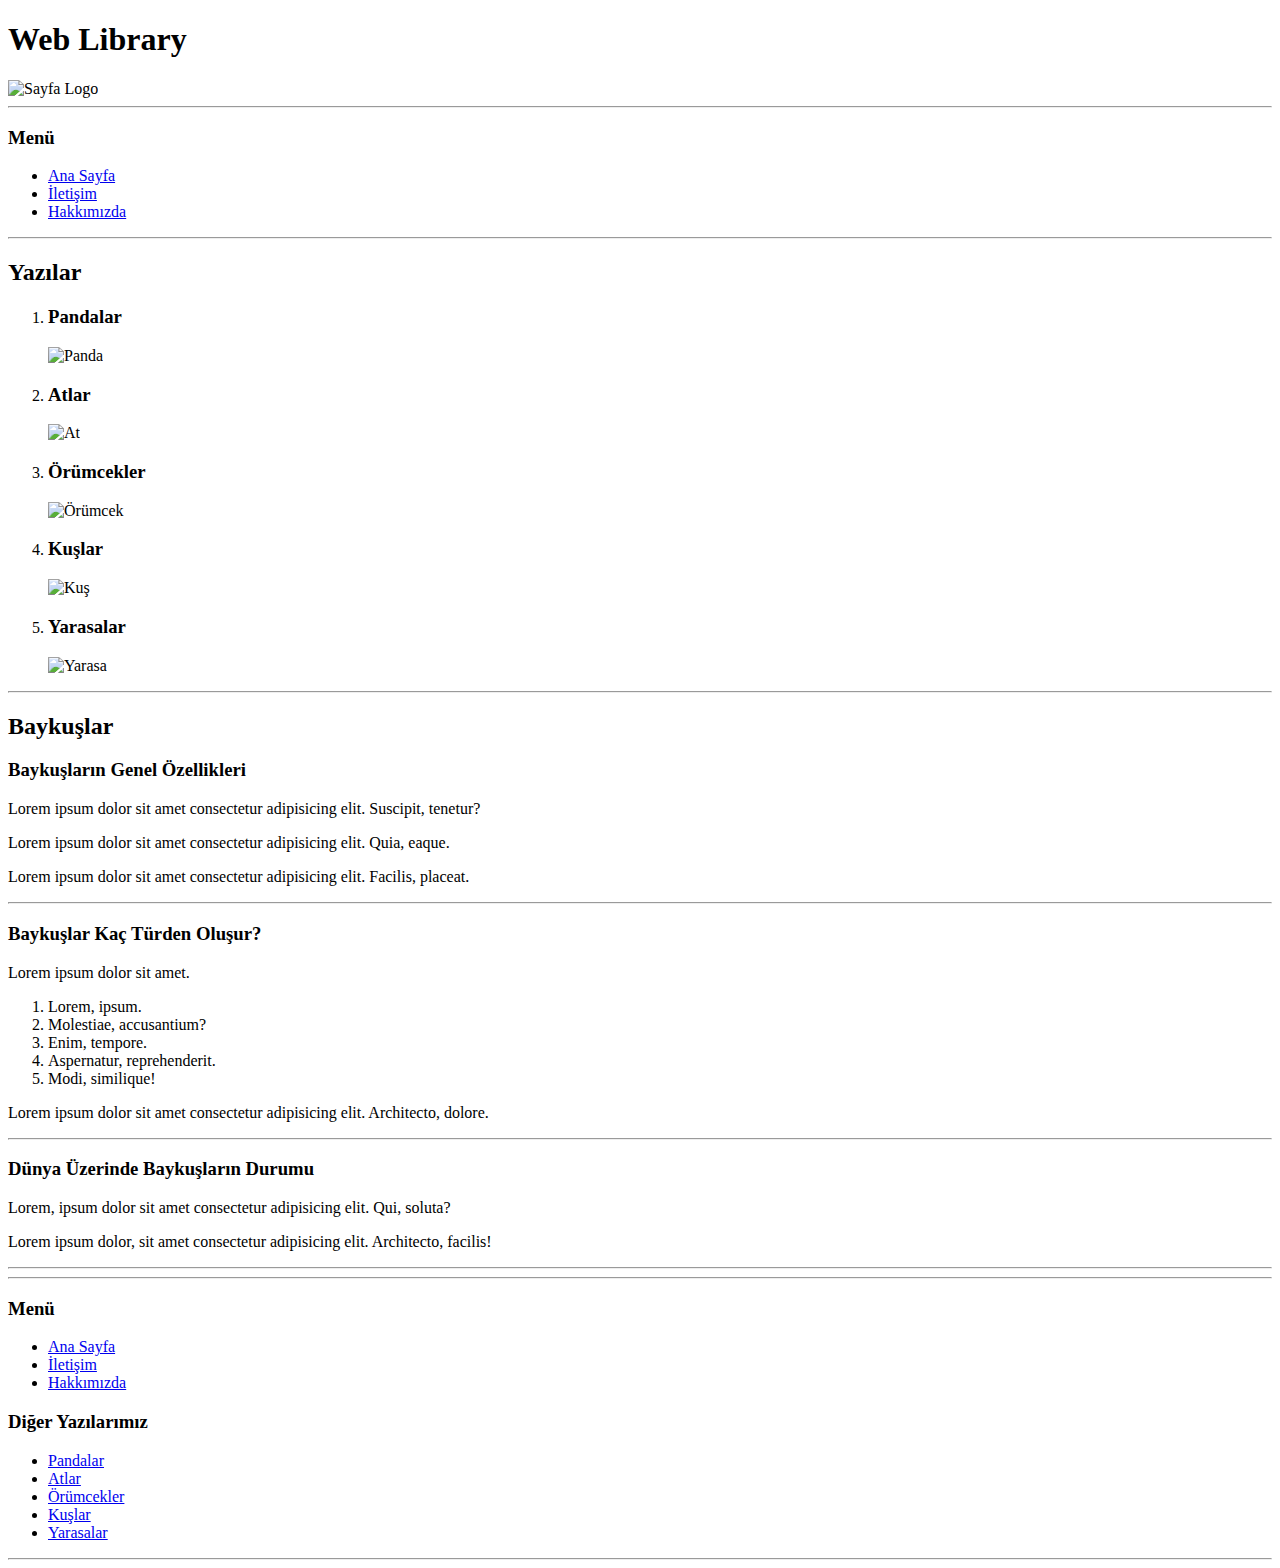
==== index.html @ e9cef52f "ilk commit" ====
<!DOCTYPE html>
<html lang="tr">
<head>
    <meta charset="UTF-8">
    <meta http-equiv="X-UA-Compatible" content="IE=edge">
    <meta name="viewport" content="width=device-width, initial-scale=1.0">
    <title>Library Web</title>
    <link rel="icon" href="media/indir.jpg" type="image/x-icon" style="background-color: black;">
</head>
<body>
    <!-- Başlık ve navbar  -->
    <header>
        <h1 class="mainhead">Web Library</h1>
        <img src="https://picsum.photos/id/217/80/120" alt="Sayfa Logo">
        <hr>
        <nav>
            <h3 class="navmenü">Menü</h3>
            <ul>
                <li><a href="index.html">Ana Sayfa</a></li>
                <li><a href="contact.html">İletişim</a></li>
                <li><a href="about-us.html">Hakkımızda</a></li>
            </ul>
        </nav>
    </header>
    <hr>
    <!-- Main: sectiion, article, web içeriği -->
    <main>
        <aside class="sidemenü">
            <h2>Yazılar</h2>
            <ol>
                <li><h3 id="p">Pandalar</h3>
                <img src="https://picsum.photos/100/150" alt="Panda"></li>
                <li><h3 id="a">Atlar</h3>
                <img src="https://picsum.photos/100/150" alt="At"></li>
                <li><h3 id="s">Örümcekler</h3>
                <img src="https://picsum.photos/100/150" alt="Örümcek"></li>
                <li><h3 id="b">Kuşlar</h3>
                <img src="https://picsum.photos/100/150" alt="Kuş"></li>
                <li><h3 id="y">Yarasalar</h3>
                <img src="https://picsum.photos/100/150" alt="Yarasa"></li>
            </ol>
        </aside>
        <hr>
        <section>
            <h2 class="mainhead">Baykuşlar</h2>
            <article>
                <h3 class="infohead">Baykuşların Genel Özellikleri</h3>
                <p>Lorem ipsum dolor sit amet consectetur adipisicing elit. Suscipit, tenetur?</p>
                <p>Lorem ipsum dolor sit amet consectetur adipisicing elit. Quia, eaque.</p>
                <p>Lorem ipsum dolor sit amet consectetur adipisicing elit. Facilis, placeat.</p>
            </article>
            <hr>
            <article>
                <h3 class="infohead">Baykuşlar Kaç Türden Oluşur?</h3>
                <p>Lorem ipsum dolor sit amet.</p>
                <ol>
                    <li class="lis">Lorem, ipsum.</li>
                    <li class="lis">Molestiae, accusantium?</li>
                    <li class="lis">Enim, tempore.</li>
                    <li class="lis">Aspernatur, reprehenderit.</li>
                    <li class="lis">Modi, similique!</li>
                </ol>
                <p>Lorem ipsum dolor sit amet consectetur adipisicing elit. Architecto, dolore.</p>
            </article>
            <hr>
            <article>
                <h3 class="infohead">Dünya Üzerinde Baykuşların Durumu</h3>
                <p>Lorem, ipsum dolor sit amet consectetur adipisicing elit. Qui, soluta?</p>
                <p>Lorem ipsum dolor, sit amet consectetur adipisicing elit. Architecto, facilis!</p>
            </article>
            <hr>
        </section>
    </main>
    <hr>
    <!-- Footer  bölümü-->
    <footer>
        <nav>
            <h3 class="navmenü">Menü</h3>
            <ul>
                <li><a href="index.html">Ana Sayfa</a></li>
                <li><a href="contact.html">İletişim</a></li>
                <li><a href="about-us.html">Hakkımızda</a></li>
            </ul>
            <h3 class="navmenü">Diğer Yazılarımız</h3>
            <ul>
                <li><a href="#p">Pandalar</a></li>
                <li><a href="#a">Atlar</a></li>
                <li><a href="#s">Örümcekler</a></li>
                <li><a href="#b">Kuşlar</a></li>
                <li><a href="#y">Yarasalar</a></li>
            </ul>
        </nav>
    </footer>
    <hr>
</body>
</html>
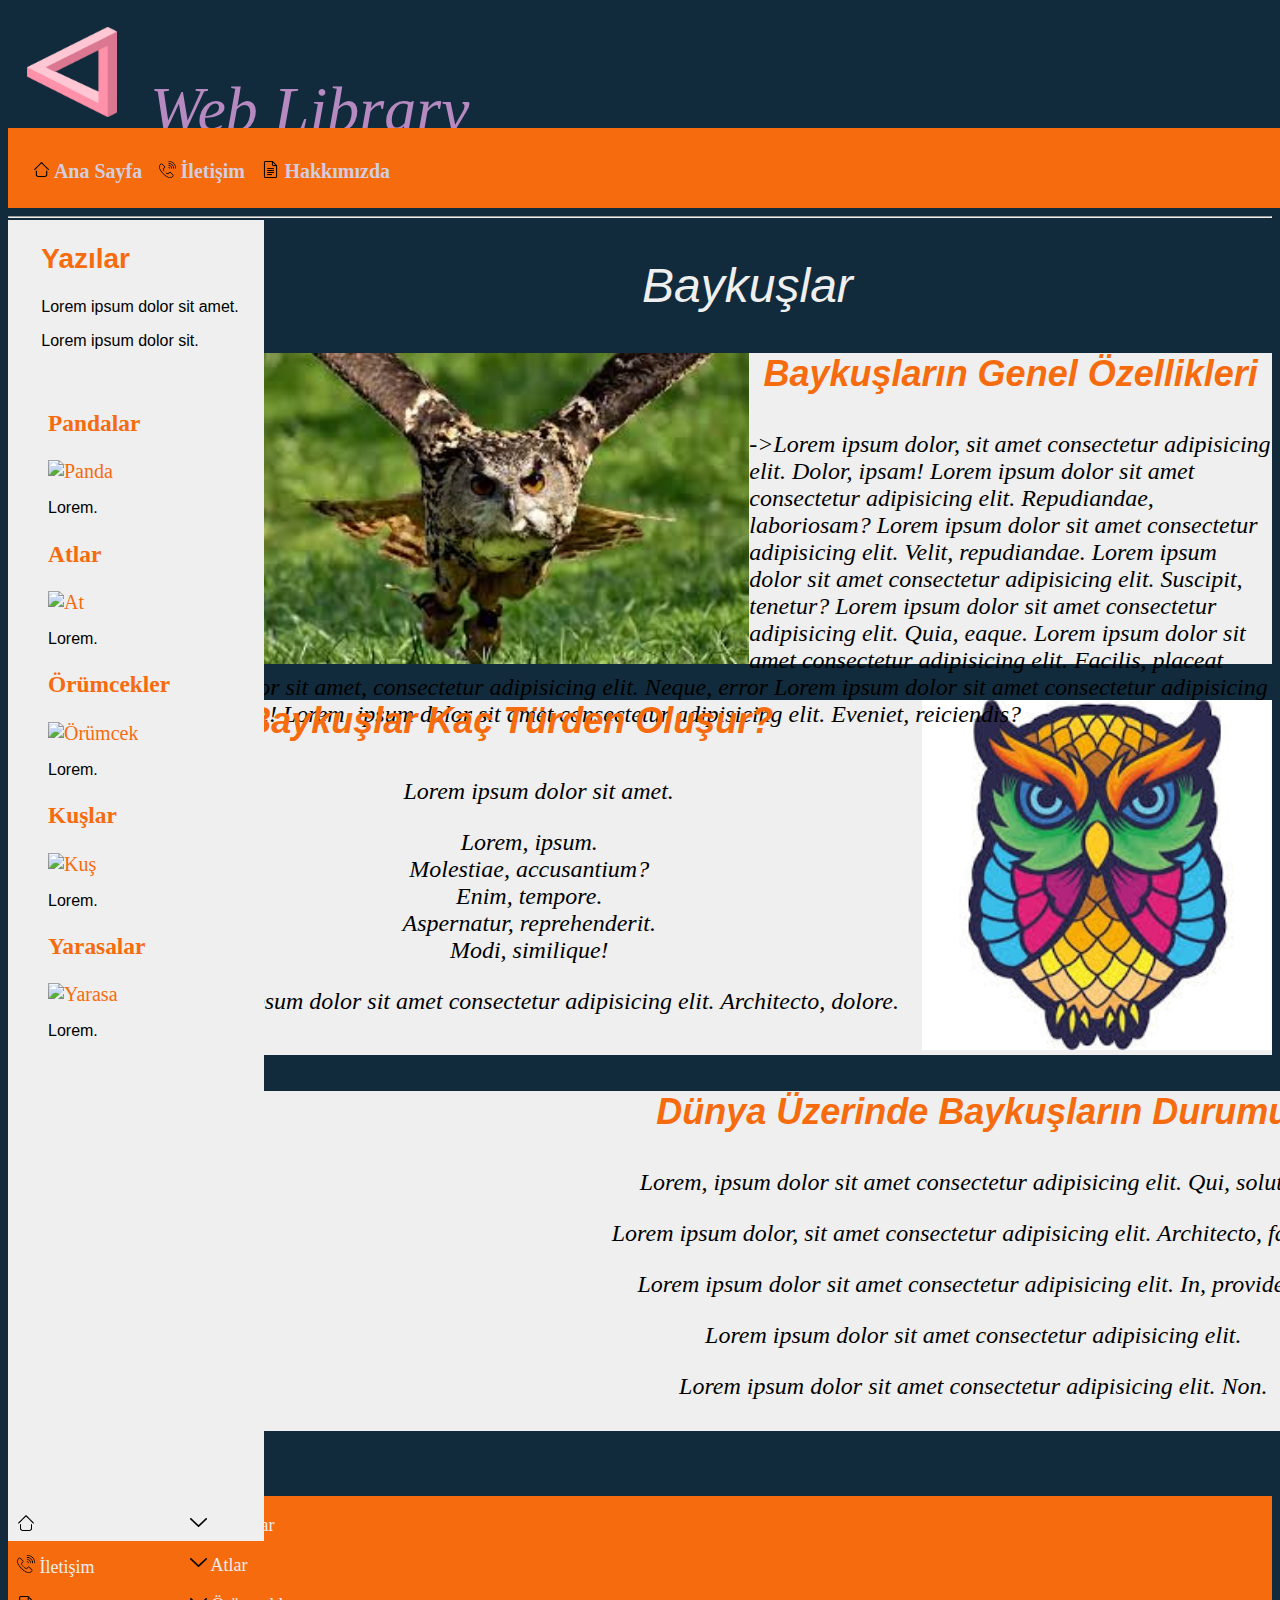
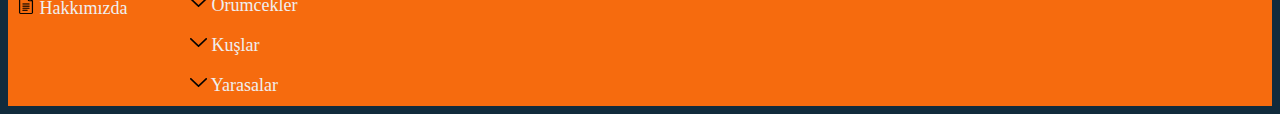
==== commit a5bc7b92: "ödev-birinci-basamak" ====
--- a/index.html
+++ b/index.html
@@ -1,96 +1,129 @@
 <!DOCTYPE html>
 <html lang="tr">
+
 <head>
     <meta charset="UTF-8">
     <meta http-equiv="X-UA-Compatible" content="IE=edge">
     <meta name="viewport" content="width=device-width, initial-scale=1.0">
     <title>Library Web</title>
-    <link rel="icon" href="media/indir.jpg" type="image/x-icon" style="background-color: black;">
+    <link rel="icon" href="media/depositphotos_177093900-stock-illustration-diamond-real-estate-logo-design.jpg" type="image/x-icon" style="background-color: black;" >
+    <link rel="stylesheet" href="style.css">
+    <link rel=”stylesheet” href=”https://maxcdn.bootstrapcdn.com/bootstrap/3.3.7/css/bootstrap.min.css”>
 </head>
+
 <body>
     <!-- Başlık ve navbar  -->
     <header>
-        <h1 class="mainhead">Web Library</h1>
-        <img src="https://picsum.photos/id/217/80/120" alt="Sayfa Logo">
-        <hr>
-        <nav>
-            <h3 class="navmenü">Menü</h3>
-            <ul>
-                <li><a href="index.html">Ana Sayfa</a></li>
-                <li><a href="contact.html">İletişim</a></li>
-                <li><a href="about-us.html">Hakkımızda</a></li>
-            </ul>
+        <nav style="height: 200px;">
+            <a href="index.html"><h1 class="mainhead" style="font-size: 64px;position: absolute; bottom:710px; left:150px; color: #B689C0;">Web Library</h1></a>  
+            
+            <!-- nav logo -->
+            <a href="index.html"><img src="media/—Pngtree—business triangle company logo_3365919.png" alt="logo" class="navlogo"></a>
+            <div class="main-menü" style="position: absolute ;top: 128px;">
+                <div>
+                    <span id="m1"><p><a href="index.html"><b style="color: #D3CEDF;"><img src="media/home.png" alt="home" style="width: 17px; color: #EFEFEF;"> Ana Sayfa</b></a></p></span>
+                    <span id="m2"><p><a href="contact.html"><b style="color: #D3CEDF;"><img src="media/phone.png" alt="contact" style="width:17px ;"> İletişim</b></a></p></span>
+                    <span id="m3"><p><a href="about-us.html"><b style="color: #D3CEDF;"><img src="media/google-docs.png" alt="about-us" style="width: 17px;"> Hakkımızda</b></a></p></span>
+                </div>
+            </div>
         </nav>
     </header>
     <hr>
     <!-- Main: sectiion, article, web içeriği -->
     <main>
-        <aside class="sidemenü">
-            <h2>Yazılar</h2>
-            <ol>
-                <li><h3 id="p">Pandalar</h3>
-                <img src="https://picsum.photos/100/150" alt="Panda"></li>
-                <li><h3 id="a">Atlar</h3>
-                <img src="https://picsum.photos/100/150" alt="At"></li>
-                <li><h3 id="s">Örümcekler</h3>
-                <img src="https://picsum.photos/100/150" alt="Örümcek"></li>
-                <li><h3 id="b">Kuşlar</h3>
-                <img src="https://picsum.photos/100/150" alt="Kuş"></li>
-                <li><h3 id="y">Yarasalar</h3>
-                <img src="https://picsum.photos/100/150" alt="Yarasa"></li>
+        <aside>
+            <h2 class="left-text">Yazılar</h2>
+            <p class="yan-p">Lorem ipsum dolor sit amet.</p>
+            <p class="yan-p">Lorem ipsum dolor sit.</p>
+            <ol class="left-list">
+                <li>
+                    <h3 id="p">Pandalar</h3>
+                    <img src="https://picsum.photos/id/227/150/150" alt="Panda">
+                    <p style="color: black; font-family:sans-serif; font-size:16px">Lorem.</p>
+                </li>
+                <li>
+                    <h3 id="a">Atlar</h3>
+                    <img src="https://picsum.photos/id/254/150/150" alt="At">
+                    <p style="color: black; font-family:sans-serif; font-size:16px">Lorem.</p>
+                </li>
+                <li>
+                    <h3 id="s">Örümcekler</h3>
+                    <img src="https://picsum.photos/id/258/150/150" alt="Örümcek">
+                    <p style="color: black; font-family:sans-serif; font-size:16px">Lorem.</p>
+                </li>
+                <li>
+                    <h3 id="b">Kuşlar</h3>
+                    <img src="https://picsum.photos/id/256/150/150" alt="Kuş">
+                    <p style="color: black; font-family:sans-serif; font-size:16px">Lorem.</p>
+                </li>
+                <li>
+                    <h3 id="y">Yarasalar</h3>
+                    <img src="https://picsum.photos/id/243/150/150" alt="Yarasa">
+                    <p style="color: black; font-family:sans-serif; font-size:16px">Lorem.</p>
+                </li>
             </ol>
         </aside>
-        <hr>
+        
         <section>
-            <h2 class="mainhead">Baykuşlar</h2>
-            <article>
+            <h2 class="mainhead" style="margin-left: 17%; font-style: italic; font-family: sans-serif;">Baykuşlar</h2>
+            <article class="p1">
+                <img src="media/baykus.jpg" alt="baykus" class="image">
                 <h3 class="infohead">Baykuşların Genel Özellikleri</h3>
-                <p>Lorem ipsum dolor sit amet consectetur adipisicing elit. Suscipit, tenetur?</p>
-                <p>Lorem ipsum dolor sit amet consectetur adipisicing elit. Quia, eaque.</p>
-                <p>Lorem ipsum dolor sit amet consectetur adipisicing elit. Facilis, placeat.</p>
+                <p>->Lorem ipsum dolor, sit amet consectetur adipisicing elit. Dolor, ipsam!
+                Lorem ipsum dolor sit amet consectetur adipisicing elit. Repudiandae, laboriosam?
+                Lorem ipsum dolor sit amet consectetur adipisicing elit. Velit, repudiandae.
+                Lorem ipsum dolor sit amet consectetur adipisicing elit. Suscipit, tenetur?
+                Lorem ipsum dolor sit amet consectetur adipisicing elit. Quia, eaque.
+                Lorem ipsum dolor sit amet consectetur adipisicing elit. Facilis, placeat Lorem ipsum dolor sit amet, consectetur adipisicing elit. Neque, error Lorem ipsum dolor sit amet consectetur adipisicing elit. Culpa, facere! Lorem, ipsum dolor sit amet consectetur adipisicing elit. Eveniet, reiciendis?</p>
             </article>
-            <hr>
-            <article>
+
+            <article class="p2">
+                <img src="media/baykus1.jpg" alt="baykus" class="image1">
                 <h3 class="infohead">Baykuşlar Kaç Türden Oluşur?</h3>
-                <p>Lorem ipsum dolor sit amet.</p>
+                <p style="margin-left: 5%;">Lorem ipsum dolor sit amet.</p>
                 <ol>
-                    <li class="lis">Lorem, ipsum.</li>
+                    <li class="lis" style="text-align:center ;">Lorem, ipsum.</li>
                     <li class="lis">Molestiae, accusantium?</li>
                     <li class="lis">Enim, tempore.</li>
                     <li class="lis">Aspernatur, reprehenderit.</li>
                     <li class="lis">Modi, similique!</li>
                 </ol>
-                <p>Lorem ipsum dolor sit amet consectetur adipisicing elit. Architecto, dolore.</p>
+                <p style="text-align:center ;margin-left: 5%;">Lorem ipsum dolor sit amet consectetur adipisicing elit. Architecto, dolore.</p>
             </article>
-            <hr>
-            <article>
+
+            <article class="p3">
                 <h3 class="infohead">Dünya Üzerinde Baykuşların Durumu</h3>
                 <p>Lorem, ipsum dolor sit amet consectetur adipisicing elit. Qui, soluta?</p>
                 <p>Lorem ipsum dolor, sit amet consectetur adipisicing elit. Architecto, facilis!</p>
+                <p>Lorem ipsum dolor sit amet consectetur adipisicing elit. In, provident.</p>
+                <p>Lorem ipsum dolor sit amet consectetur adipisicing elit.</p>
+                <p>Lorem ipsum dolor sit amet consectetur adipisicing elit. Non.</p>
+
             </article>
-            <hr>
+
         </section>
     </main>
-    <hr>
     <!-- Footer  bölümü-->
     <footer>
         <nav>
-            <h3 class="navmenü">Menü</h3>
-            <ul>
-                <li><a href="index.html">Ana Sayfa</a></li>
-                <li><a href="contact.html">İletişim</a></li>
-                <li><a href="about-us.html">Hakkımızda</a></li>
-            </ul>
-            <h3 class="navmenü">Diğer Yazılarımız</h3>
-            <ul>
-                <li><a href="#p">Pandalar</a></li>
-                <li><a href="#a">Atlar</a></li>
-                <li><a href="#s">Örümcekler</a></li>
-                <li><a href="#b">Kuşlar</a></li>
-                <li><a href="#y">Yarasalar</a></li>
-            </ul>
+           
+                <div class="left">
+                    <p class="lis1"><a href="index.html" style="color:#EFEFEF ;"><img src="media/home.png" alt="home" style="width: 18px;"> Ana Sayfa</a></p>
+                    <p class="lis1"><a href="contact.html" style="color:#EFEFEF ;"><img src="media/phone.png" alt="contact" style="width: 18px;"> İletişim</a></p>
+                    <p class="lis1"><a href="about-us.html" style="color:#EFEFEF ;"><img src="media/google-docs.png" alt="about-us" style="width:18px;"> Hakkımızda</a></p>
+                
+                </div>
+                <div class="right">
+                
+                <p class="lis2"><a href="#p" style="color:#EFEFEF ;"><img src="media/down-arrow.png" alt="arrow" style="width:17px ;"> Pandalar</a></p>
+                <p class="lis2"><a href="#a" style="color:#EFEFEF ;"><img src="media/down-arrow.png" alt="arrow" style="width:17px ;"> Atlar</a></p>
+                <p class="lis2"><a href="#s" style="color:#EFEFEF ;"><img src="media/down-arrow.png" alt="arrow" style="width:17px ;"> Örümcekler</a></p>
+                <p class="lis2"><a href="#b" style="color:#EFEFEF ;"><img src="media/down-arrow.png" alt="arrow" style="width:17px ;"> Kuşlar</a></p>
+                <p class="lis2"><a href="#y" style="color:#EFEFEF ;"><img src="media/down-arrow.png" alt="arrow" style="width:17px ;"> Yarasalar</a></p>
+            
+                </div>
+            <img src="media/—Pngtree—business triangle company logo_3365919.png" alt="logo" class="foot-logo">
         </nav>
     </footer>
-    <hr>
 </body>
 </html>--- a/style.css
+++ b/style.css
@@ -0,0 +1,195 @@
+/* seb sayfasında sol tarafa hizalanacak */
+/******************** aside ******************/
+.left-text {
+    text-align: left;
+    font-size: 28px;
+    font-family: sans-serif;
+    margin-left: 13%;
+    color: #F66B0E;
+}
+.left-list {
+    text-align: left;
+    list-style-type:none;
+    margin-right: 10%;
+    float: left;
+    font-size: 20px;
+    color: #F66B0E;
+}
+.yan-p {
+    font-size: 16px;
+    font-family: sans-serif;
+    text-align: left;
+    margin-left: 13%;
+}
+/* ana başlıklar aynı hizada yazılar ile orantılı olacak */
+.mainhead {
+    text-align: center;
+    font-size: 48px;
+    font-family:serif;
+    font-weight: 100;
+    font-style:oblique;
+    color: #EFEFEF;
+}
+/***************** menü  ******************/
+header {
+    background-color: #112B3C;
+}
+
+.main-menü {
+    background-color:#F66B0E;
+    height: 80px;
+    width: 1782px;
+}
+
+.navlogo {
+    font-family: sans-serif;
+    font-size: 25px;
+    width: 90px;
+    height: 90px;
+    text-align: center;
+    position: absolute; top: 27px; left: 27px;
+}
+/***************** sayfa yönlendirme kısmı span's **********************/
+#m1 {
+    /* ana sayfa */
+    font-size: 20px;
+    float: left;
+    position: absolute; left: 25px; top: 12px;
+}
+#m2 {
+    /* iletişim */
+    font-size: 20px;
+    float: right;
+    position: absolute; right: 1545px; top: 12px;   
+}
+/* link etiketleri a: */
+a:link {
+    text-decoration: none;
+    color: #EFEFEF;
+}
+a:hover, a:active {
+    background-color: #1b1f24;
+    color: black;
+    text-decoration: none;
+    display: inline-block;
+    padding: 7px 11px;
+    text-align: center;
+}
+#m3 {
+    /* hakkımızda */
+    font-size: 20px;
+    float: right;
+    position: absolute; right: 1400px; top: 12px;
+}
+/************************* body ****************/
+/* merkez kısımda sağ tarafta 
+article ve section barındıyor */
+body {
+    background-color:#112B3C;
+}
+
+section {
+    text-align: center;
+}
+.lis {
+    text-align: center;
+    list-style-type:none;
+    padding-left: 0%;
+    color: black;
+}
+/* yazı başlıkları */
+.infohead {
+    font-family: sans-serif;
+    color:#F66B0E;
+    font-size: 36px;
+    text-align:center;
+    
+}
+/*************** footer ****************/
+footer {
+    text-align: center;
+    margin-top: 5.2%;
+    background-color:#F66B0E;
+    height: 210px;
+}
+
+/* footer menüsü */
+.lis1 {
+    
+    text-align: left;
+    color: #EFEFEF;
+    font-size: 18px;
+}
+.lis2 {
+    text-align: left;
+    font-size: 18px;
+}
+.left {
+    float: left;
+    position: absolute; left: 17px;
+    color: #EFEFEF;
+}
+.right {
+    float: left;
+    position: absolute; left: 190px;
+    color: #EFEFEF;
+}
+
+/* logo */
+.foot-logo {
+    height: 150px;
+    position: absolute; left:1640px; top: 1550px;
+
+}
+
+/* articless */
+.p1 {
+    margin-left: 7%;
+    height: 311px;
+    font-size: 24px;
+    text-align: left;
+    font-weight:200;
+    background-color: #EFEFEF;
+    font-style: italic;
+}
+
+.p2 {
+    margin-left: 7%;
+    height: 355px;
+    font-size: 24px;
+    font-weight: 200;
+    background-color: #EFEFEF;
+    font-style: italic;
+}
+.p3 {
+    margin-left: 19.8%;
+    height: 340px;
+    width: 1430px;
+    font-size: 24px;
+    background-color: #EFEFEF;
+    text-align: center;
+    font-style:italic;
+}
+/* aside */
+aside {
+    list-style-type: none;
+    margin: 0;
+    padding: 0;
+    width: 20%;
+    background-color:#EFEFEF;
+    height: 146.8%; /* Maksimum yükseklik */
+    position:absolute; top: 220px; /* Kaydırmada bile sabit kalmasını sağlar */
+    overflow: auto; /* Çok fazla içerik varsa kaydırmayı etkinleştir */
+  }
+/* Anasayfa yazı image */
+.image {
+    width: 500px;
+    position:static;
+    float: left;
+    margin-left: 13%;
+}
+.image1 {
+    width: 350px;
+    position: static;
+    float: right;
+}